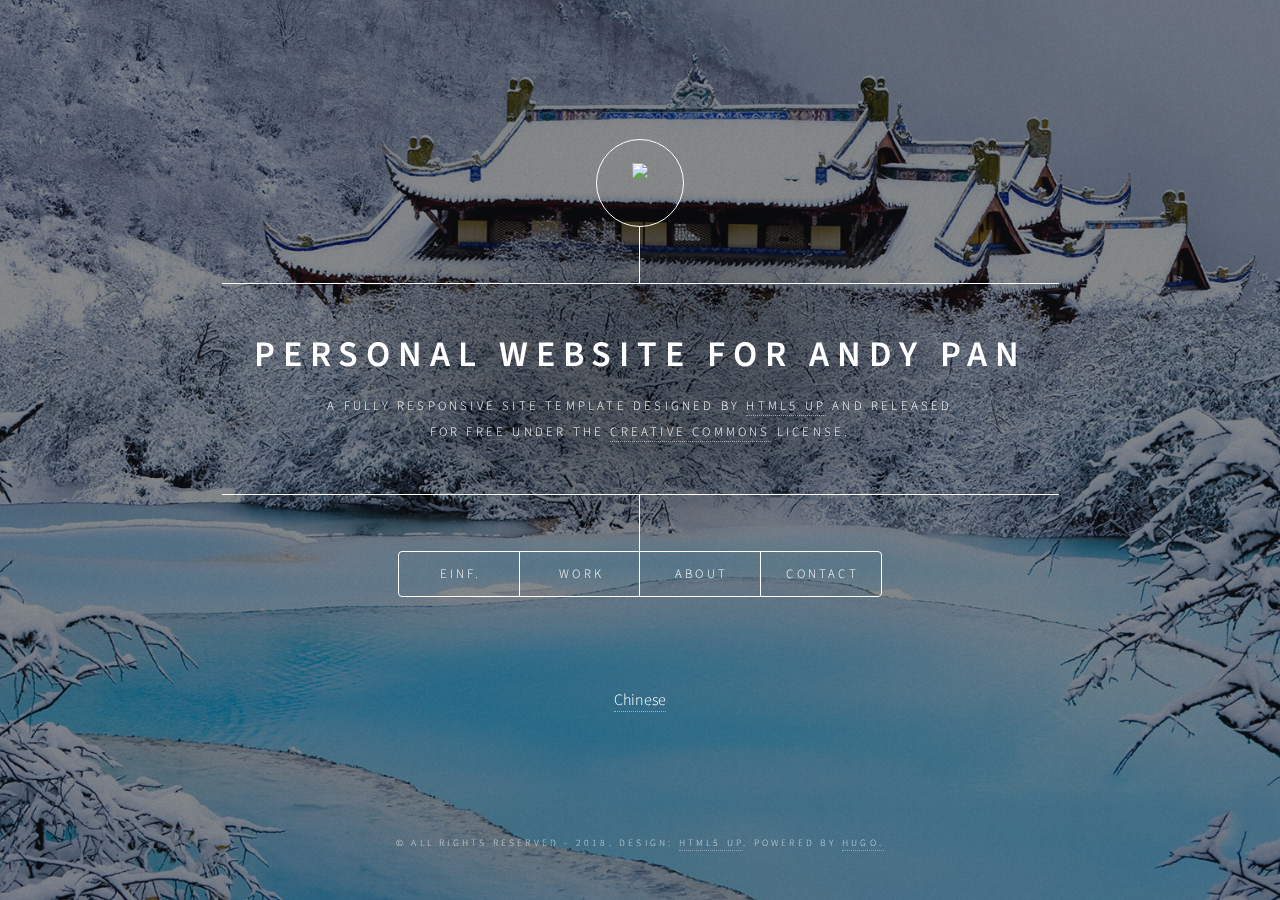
==== en/index.html @ 5f7a037d "initial commit" ====
<!DOCTYPE HTML>

<html>
	<head>
	<meta name="generator" content="Hugo 0.31.1" />
		<title>Personal Website for Andy Pan</title>
		<meta charset="utf-8" />
		<meta name="viewport" content="width=device-width, initial-scale=1, user-scalable=no" />
		<link rel="stylesheet" href="/css/main.css" />
		<link rel="stylesheet" href="/css/project.css" />
		
		<noscript><link rel="stylesheet" href="/css/noscript.css" /></noscript>
	</head>
	
			<script src="/js/jquery.min.js"></script>
	<body>

    
      <div id="wrapper">

        
          <header id="header">
            <div class="logo">
              
              <img src="images/pjf.png" width="100%" style="padding: 10px 10px 10px 10px;">
            
            
            </div>
            <div class="content">
              <div class="inner">
                <h1>Personal Website for Andy Pan</h1>
                <p><!--[-->A fully responsive site template designed by <a href="https://html5up.net">HTML5 UP</a> and released<!--]--><br />
                <!--[-->for free under the <a href="https://html5up.net/license">Creative Commons</a> license.<!--]--></p>
              </div>
            </div>
            <nav>
              <ul>
                
                  <li><a href="#intro">einf.</a></li>
                
                  <li><a href="#work">WORK</a></li>
                
                  <li><a href="#about">ABOUT</a></li>
                
                  <li><a href="#contact">CONTACT</a></li>
                
              </ul>
            </nav>
          </header>

        
          <div id="main">
            
              <article id="intro">
  <h1>INTRO</h1>
  <p>
<figure class="image main">
    
        <img src="/images/pic01.jpg" />
    
    
</figure>

Aenean ornare velit lacus, ac varius enim ullamcorper eu. Proin aliquam facilisis ante interdum congue. Integer mollis, nisl amet convallis, porttitor magna ullamcorper, amet egestas mauris. Ut magna finibus nisi nec lacinia. Nam maximus erat id euismod egestas. By the way, check out my <a href="#work">awesome work</a>.</p>

<p>Lorem ipsum dolor sit amet, consectetur adipiscing elit. Duis dapibus rutrum facilisis. Class aptent taciti sociosqu ad litora torquent per conubia nostra, per inceptos himenaeos. Etiam tristique libero eu nibh porttitor fermentum. Nullam venenatis erat id vehicula viverra. Nunc ultrices eros ut ultricies condimentum. Mauris risus lacus, blandit sit amet venenatis non, bibendum vitae dolor. Nunc lorem mauris, fringilla in aliquam at, euismod in lectus. Pellentesque habitant morbi tristique senectus et netus et malesuada fames ac turpis egestas. In non lorem sit amet elit placerat maximus. Pellentesque aliquam maximus risus, vel sed vehicula.</p>

</article>

            
              <article id="work">
  <h1>WORK</h1>
  <p>
<figure class="image main">
    
        <img src="/images/pic02.jpg" />
    
    
</figure>

Adipiscing magna sed dolor elit. Praesent eleifend dignissim arcu, at eleifend sapien imperdiet ac. Aliquam erat volutpat. Praesent urna nisi, fringila lorem et vehicula lacinia quam. Integer sollicitudin mauris nec lorem luctus ultrices.</p>

<p>Nullam et orci eu lorem consequat tincidunt vivamus et sagittis libero. Mauris aliquet magna magna sed nunc rhoncus pharetra. Pellentesque condimentum sem. In efficitur ligula tate urna. Maecenas laoreet massa vel lacinia pellentesque lorem ipsum dolor. Nullam et orci eu lorem consequat tincidunt. Vivamus et sagittis libero. Mauris aliquet magna magna sed nunc rhoncus amet feugiat tempus.</p>

</article>

            
              <article id="about">
  <h1>ABOUT</h1>
  <p>
<figure class="image main">
    
        <img src="/images/pic03.jpg" />
    
    
</figure>

Lorem ipsum dolor sit amet, consectetur et adipiscing elit. Praesent eleifend dignissim arcu, at eleifend sapien imperdiet ac. Aliquam erat volutpat. Praesent urna nisi, fringila lorem et vehicula lacinia quam. Integer sollicitudin mauris nec lorem luctus ultrices. Aliquam libero et malesuada fames ac ante ipsum primis in faucibus. Cras viverra ligula sit amet ex mollis mattis lorem ipsum dolor sit amet.</p>

</article>

            
              <article id="contact">
  <h1>CONTACT</h1>
  <form method="post" action="#">
    <div class="field half first">
        <label for="name">Name</label>
        <input type="text" name="name" id="name" />
    </div>
    <div class="field half">
        <label for="email">Email</label>
        <input type="text" name="email" id="email" />
    </div>
    <div class="field">
        <label for="message">Nachricht</label>
        <textarea name="message" id="message" rows="4"></textarea>
    </div>
    <ul class="actions">
        <li><input type="submit" value="Absenden" class="special" /></li>
        <li><input type="reset" value="Zurücksetzen" /></li>
    </ul>
</form>

<ul class="icons">

	<li><a href="https://www.zhihu.com/people/andy_pan/activities" class="icon fa-zhihu"><span class="label">知乎</span></a></li>

	<li><a href="https://weibo.com/Matrigram" class="icon fa-weibo"><span class="label">微博</span></a></li>

	<li><a href="https://my.oschina.net/osandy" class="icon fa-osc"><span class="label">开源中国</span></a></li>

	<li><a href="https://github.com/panjf2000" class="icon fa-github"><span class="label">github</span></a></li>

	<li><a href="http://www.linkedin.com/in/andy-pan-7b1227115/" class="icon fa-linkedin"><span class="label">linkedin</span></a></li>

	<li><a href="https://www.instagram.com/panjf2000/" class="icon fa-instagram"><span class="label">instagram</span></a></li>

	<li><a href="https://www.facebook.com/galaxy.in.eyes" class="icon fa-facebook"><span class="label">facebook</span></a></li>

	<li><a href="https://twitter.com/_andy_pan" class="icon fa-twitter"><span class="label">twitter</span></a></li>

	<li><a href="https://www.douban.com/people/114345322/" class="icon fa-douban"><span class="label">豆瓣</span></a></li>

	<li><a href="https://andy-pan-1573.tumblr.com/" class="icon fa-tumblr"><span class="label">tumblr</span></a></li>

</ul>

</article>

            
          </div>

        
          <div id="languages">
            
              
                <a href="/">Chinese</a>
              
            
          </div>

				
					<footer id="footer">
						<p class="copyright">&copy; All rights reserved - 2018. Design: <a href="https://html5up.net">HTML5 UP</a>. Powered by <a href="https://www.gohugo.io/">Hugo.</a></p>
					</footer>

			</div>
		
			<div id="bg"></div>

		
			<script src="/js/skel.min.js"></script>
			<script src="/js/util.js"></script>
			<script src="/js/main.js"></script>
			
<script>
window.ga=window.ga||function(){(ga.q=ga.q||[]).push(arguments)};ga.l=+new Date;
ga('create', 'UA-123-45', 'auto');
ga('send', 'pageview');
</script>
<script async src='//www.google-analytics.com/analytics.js'></script>


	</body>
</html>
---- css/main.css ----
@import url(font-awesome.min.css);
@import url("https://fonts.googleapis.com/css?family=Source+Sans+Pro:300italic,600italic,300,600");
/*
	Dimension by HTML5 UP
	html5up.net | @ajlkn
	Free for personal and commercial use under the CCA 3.0 license (html5up.net/license)
*/
/* Reset */
html, body, div, span, applet, object, iframe, h1, h2, h3, h4, h5, h6, p, blockquote, pre, a, abbr, acronym, address, big, cite, code, del, dfn, em, img, ins, kbd, q, s, samp, small, strike, strong, sub, sup, tt, var, b, u, i, center, dl, dt, dd, ol, ul, li, fieldset, form, label, legend, table, caption, tbody, tfoot, thead, tr, th, td, article, aside, canvas, details, embed, figure, figcaption, footer, header, hgroup, menu, nav, output, ruby, section, summary, time, mark, audio, video {
  margin: 0;
  padding: 0;
  border: 0;
  font-size: 100%;
  font: inherit;
  vertical-align: baseline; }

article, aside, details, figcaption, figure, footer, header, hgroup, menu, nav, section {
  display: block; }

body {
  line-height: 1; }

ol, ul {
  list-style: none; }

blockquote, q {
  quotes: none; }

blockquote:before, blockquote:after, q:before, q:after {
  content: '';
  content: none; }

table {
  border-collapse: collapse;
  border-spacing: 0; }

body {
  -webkit-text-size-adjust: none; }

/* Box Model */
*, *:before, *:after {
  -moz-box-sizing: border-box;
  -webkit-box-sizing: border-box;
  box-sizing: border-box; }

/* Basic */
@-ms-viewport {
  width: device-width; }
@media screen and (max-width: 480px) {
  html, body {
    min-width: 320px; } }
body {
  background: #1b1f22; }
  body.is-loading *, body.is-loading *:before, body.is-loading *:after, body.is-switching *, body.is-switching *:before, body.is-switching *:after {
    -moz-animation: none !important;
    -webkit-animation: none !important;
    -ms-animation: none !important;
    animation: none !important;
    -moz-transition: none !important;
    -webkit-transition: none !important;
    -ms-transition: none !important;
    transition: none !important;
    -moz-transition-delay: none !important;
    -webkit-transition-delay: none !important;
    -ms-transition-delay: none !important;
    transition-delay: none !important; }

/* Type */
html {
  font-size: 16pt; }
  @media screen and (max-width: 1680px) {
    html {
      font-size: 12pt; } }
  @media screen and (max-width: 736px) {
    html {
      font-size: 11pt; } }
  @media screen and (max-width: 360px) {
    html {
      font-size: 10pt; } }

body, input, select, textarea {
  color: #ffffff;
  font-family: "Source Sans Pro", sans-serif;
  font-weight: 300;
  font-size: 1rem;
  line-height: 1.65; }

a {
  -moz-transition: color 0.2s ease-in-out, background-color 0.2s ease-in-out, border-bottom-color 0.2s ease-in-out;
  -webkit-transition: color 0.2s ease-in-out, background-color 0.2s ease-in-out, border-bottom-color 0.2s ease-in-out;
  -ms-transition: color 0.2s ease-in-out, background-color 0.2s ease-in-out, border-bottom-color 0.2s ease-in-out;
  transition: color 0.2s ease-in-out, background-color 0.2s ease-in-out, border-bottom-color 0.2s ease-in-out;
  border-bottom: dotted 1px rgba(255, 255, 255, 0.5);
  text-decoration: none;
  color: inherit; }
  a:hover {
    border-bottom-color: transparent; }

strong, b {
  color: #ffffff;
  font-weight: 600; }

em, i {
  font-style: italic; }

p {
  margin: 0 0 2rem 0; }

h1, h2, h3, h4, h5, h6 {
  color: #ffffff;
  font-weight: 600;
  line-height: 1.5;
  margin: 0 0 1rem 0;
  text-transform: uppercase;
  letter-spacing: 0.2rem; }
  h1 a, h2 a, h3 a, h4 a, h5 a, h6 a {
    color: inherit;
    text-decoration: none; }
  h1.major, h2.major, h3.major, h4.major, h5.major, h6.major {
    border-bottom: solid 1px #ffffff;
    width: -moz-max-content;
    width: -webkit-max-content;
    width: -ms-max-content;
    width: max-content;
    padding-bottom: 0.5rem;
    margin: 0 0 2rem 0; }

h1 {
  font-size: 2.25rem;
  line-height: 1.3;
  letter-spacing: 0.5rem; }

h2 {
  font-size: 1.5rem;
  line-height: 1.4;
  letter-spacing: 0.5rem; }

h3 {
  font-size: 1rem; }

h4 {
  font-size: 0.8rem; }

h5 {
  font-size: 0.7rem; }

h6 {
  font-size: 0.6rem; }

@media screen and (max-width: 736px) {
  h1 {
    font-size: 1.75rem;
    line-height: 1.4; }

  h2 {
    font-size: 1.25em;
    line-height: 1.5; } }
sub {
  font-size: 0.8rem;
  position: relative;
  top: 0.5rem; }

sup {
  font-size: 0.8rem;
  position: relative;
  top: -0.5rem; }

blockquote {
  border-left: solid 4px #ffffff;
  font-style: italic;
  margin: 0 0 2rem 0;
  padding: 0.5rem 0 0.5rem 2rem; }

code {
  background: rgba(255, 255, 255, 0.075);
  border-radius: 4px;
  font-family: "Courier New", monospace;
  font-size: 0.9rem;
  margin: 0 0.25rem;
  padding: 0.25rem 0.65rem; }

pre {
  -webkit-overflow-scrolling: touch;
  font-family: "Courier New", monospace;
  font-size: 0.9rem;
  margin: 0 0 2rem 0; }
  pre code {
    display: block;
    line-height: 1.75;
    padding: 1rem 1.5rem;
    overflow-x: auto; }

hr {
  border: 0;
  border-bottom: solid 1px #ffffff;
  margin: 2.75rem 0; }

.align-left {
  text-align: left; }

.align-center {
  text-align: center; }

.align-right {
  text-align: right; }

/* Form */
form {
  margin: 0 0 2.5rem 0; }
  form .field {
    margin: 0 0 1.5rem 0; }
    form .field.half {
      width: 50%;
      float: left;
      padding: 0 0 0 0.75rem; }
      form .field.half.first {
        padding: 0 0.75rem 0 0; }
  form > .actions {
    margin: 1.875rem 0 0 0 !important; }
  @media screen and (max-width: 736px) {
    form .field {
      margin: 0 0 1.125rem 0; }
      form .field.half {
        padding: 0 0 0 0.5625rem; }
        form .field.half.first {
          padding: 0 0.5625rem 0 0; }
    form > .actions {
      margin: 1.5rem 0 0 0 !important; } }
  @media screen and (max-width: 480px) {
    form .field.half {
      width: 100%;
      float: none;
      padding: 0; }
      form .field.half.first {
        padding: 0; } }

label {
  color: #ffffff;
  display: block;
  font-size: 0.8rem;
  font-weight: 300;
  letter-spacing: 0.2rem;
  line-height: 1.5;
  margin: 0 0 1rem 0;
  text-transform: uppercase; }

input[type="text"],
input[type="password"],
input[type="email"],
input[type="tel"],
select,
textarea {
  -moz-appearance: none;
  -webkit-appearance: none;
  -ms-appearance: none;
  appearance: none;
  -moz-transition: border-color 0.2s ease-in-out, box-shadow 0.2s ease-in-out, background-color 0.2s ease-in-out;
  -webkit-transition: border-color 0.2s ease-in-out, box-shadow 0.2s ease-in-out, background-color 0.2s ease-in-out;
  -ms-transition: border-color 0.2s ease-in-out, box-shadow 0.2s ease-in-out, background-color 0.2s ease-in-out;
  transition: border-color 0.2s ease-in-out, box-shadow 0.2s ease-in-out, background-color 0.2s ease-in-out;
  background: transparent;
  border-radius: 4px;
  border: solid 1px #ffffff;
  color: inherit;
  display: block;
  outline: 0;
  padding: 0 1rem;
  text-decoration: none;
  width: 100%; }
  input[type="text"]:invalid,
  input[type="password"]:invalid,
  input[type="email"]:invalid,
  input[type="tel"]:invalid,
  select:invalid,
  textarea:invalid {
    box-shadow: none; }
  input[type="text"]:focus,
  input[type="password"]:focus,
  input[type="email"]:focus,
  input[type="tel"]:focus,
  select:focus,
  textarea:focus {
    background: rgba(255, 255, 255, 0.075);
    border-color: #ffffff;
    box-shadow: 0 0 0 1px #ffffff; }

select option {
  background: #1b1f22;
  color: #ffffff; }

.select-wrapper {
  text-decoration: none;
  display: block;
  position: relative; }
  .select-wrapper:before {
    -moz-osx-font-smoothing: grayscale;
    -webkit-font-smoothing: antialiased;
    font-family: FontAwesome;
    font-style: normal;
    font-weight: normal;
    text-transform: none !important; }
  .select-wrapper:before {
    color: #ffffff;
    content: '\f107';
    display: block;
    height: 2.75rem;
    line-height: calc(2.75rem + 0em);
    pointer-events: none;
    position: absolute;
    right: 0;
    text-align: center;
    top: 0;
    width: 2.75rem; }
  .select-wrapper select::-ms-expand {
    display: none; }

input[type="text"],
input[type="password"],
input[type="email"],
select {
  height: 2.75rem; }

textarea {
  padding: 0.75rem 1rem; }

input[type="checkbox"],
input[type="radio"] {
  -moz-appearance: none;
  -webkit-appearance: none;
  -ms-appearance: none;
  appearance: none;
  display: block;
  float: left;
  margin-right: -2rem;
  opacity: 0;
  width: 1rem;
  z-index: -1; }
  input[type="checkbox"] + label,
  input[type="radio"] + label {
    text-decoration: none;
    -moz-user-select: none;
    -webkit-user-select: none;
    -ms-user-select: none;
    user-select: none;
    color: #ffffff;
    cursor: pointer;
    display: inline-block;
    font-size: 0.8rem;
    font-weight: 300;
    margin: 0 0 0.5rem 0;
    padding-left: 2.65rem;
    padding-right: 0.75rem;
    position: relative; }
    input[type="checkbox"] + label:before,
    input[type="radio"] + label:before {
      -moz-osx-font-smoothing: grayscale;
      -webkit-font-smoothing: antialiased;
      font-family: FontAwesome;
      font-style: normal;
      font-weight: normal;
      text-transform: none !important; }
    input[type="checkbox"] + label:before,
    input[type="radio"] + label:before {
      -moz-transition: border-color 0.2s ease-in-out, box-shadow 0.2s ease-in-out, background-color 0.2s ease-in-out;
      -webkit-transition: border-color 0.2s ease-in-out, box-shadow 0.2s ease-in-out, background-color 0.2s ease-in-out;
      -ms-transition: border-color 0.2s ease-in-out, box-shadow 0.2s ease-in-out, background-color 0.2s ease-in-out;
      transition: border-color 0.2s ease-in-out, box-shadow 0.2s ease-in-out, background-color 0.2s ease-in-out;
      border-radius: 4px;
      border: solid 1px #ffffff;
      content: '';
      display: inline-block;
      height: 1.65rem;
      left: 0;
      line-height: calc(1.58125rem + 0em);
      position: absolute;
      text-align: center;
      top: -0.125rem;
      width: 1.65rem; }
  input[type="checkbox"]:checked + label:before,
  input[type="radio"]:checked + label:before {
    background: #ffffff !important;
    border-color: #ffffff !important;
    color: #1b1f22;
    content: '\f00c'; }
  input[type="checkbox"]:focus + label:before,
  input[type="radio"]:focus + label:before {
    background: rgba(255, 255, 255, 0.075);
    border-color: #ffffff;
    box-shadow: 0 0 0 1px #ffffff; }

input[type="checkbox"] + label:before {
  border-radius: 4px; }

input[type="radio"] + label:before {
  border-radius: 100%; }

::-webkit-input-placeholder {
  color: rgba(255, 255, 255, 0.5) !important;
  opacity: 1.0; }

:-moz-placeholder {
  color: rgba(255, 255, 255, 0.5) !important;
  opacity: 1.0; }

::-moz-placeholder {
  color: rgba(255, 255, 255, 0.5) !important;
  opacity: 1.0; }

:-ms-input-placeholder {
  color: rgba(255, 255, 255, 0.5) !important;
  opacity: 1.0; }

.formerize-placeholder {
  color: rgba(255, 255, 255, 0.5) !important;
  opacity: 1.0; }

/* Box */
.box {
  border-radius: 4px;
  border: solid 1px #ffffff;
  margin-bottom: 2rem;
  padding: 1.5em; }
  .box > :last-child,
  .box > :last-child > :last-child,
  .box > :last-child > :last-child > :last-child {
    margin-bottom: 0; }
  .box.alt {
    border: 0;
    border-radius: 0;
    padding: 0; }

/* Icon */
.icon {
  text-decoration: none;
  border-bottom: none;
  position: relative; }
  .icon:before {
    -moz-osx-font-smoothing: grayscale;
    -webkit-font-smoothing: antialiased;
    font-family: FontAwesome;
    font-style: normal;
    font-weight: normal;
    text-transform: none !important; }
  .icon > .label {
    display: none; }

/* Image */
.image {
  border-radius: 4px;
  border: 0;
  display: inline-block;
  position: relative; }
  .image:before {
    -moz-pointer-events: none;
    -webkit-pointer-events: none;
    -ms-pointer-events: none;
    pointer-events: none;
    background-image: url("/images/overlay.png");
    background-color: rgba(19, 21, 25, 0.5);
    border-radius: 4px;
    content: '';
    display: block;
    height: 100%;
    left: 0;
    opacity: 0.5;
    position: absolute;
    top: 0;
    width: 100%; }
  .image img {
    border-radius: 4px;
    display: block; }
  .image.left, .image.right {
    max-width: 40%; }
    .image.left img, .image.right img {
      width: 100%; }
  .image.left {
    float: left;
    padding: 0 1.5em 1em 0;
    top: 0.25em; }
  .image.right {
    float: right;
    padding: 0 0 1em 1.5em;
    top: 0.25em; }
  .image.fit {
    display: block;
    margin: 0 0 2rem 0;
    width: 100%; }
    .image.fit img {
      width: 100%; }
  .image.main {
    display: block;
    margin: 2.5rem 0;
    width: 100%; }
    .image.main img {
      width: 100%; }
  @media screen and (max-width: 736px) {
    .image.main {
      margin: 2rem 0; } }
  @media screen and (max-width: 480px) {
    .image.main {
      margin: 1.5rem 0; } }

/* List */
ol {
  list-style: decimal;
  margin: 0 0 2rem 0;
  padding-left: 1.25em; }
  ol li {
    padding-left: 0.25em; }

ul {
  list-style: disc;
  margin: 0 0 2rem 0;
  padding-left: 1em; }
  ul li {
    padding-left: 0.5em; }
  ul.alt {
    list-style: none;
    padding-left: 0; }
    ul.alt li {
      border-top: solid 1px #ffffff;
      padding: 0.5em 0; }
      ul.alt li:first-child {
        border-top: 0;
        padding-top: 0; }
  ul.icons {
    cursor: default;
    list-style: none;
    padding-left: 0; }
    ul.icons li {
      display: inline-block;
      padding: 0 0.75em 0 0; }
      ul.icons li:last-child {
        padding-right: 0; }
      ul.icons li a {
        border-radius: 100%;
        box-shadow: inset 0 0 0 1px #ffffff;
        display: inline-block;
        height: 2.25rem;
        line-height: 2.25rem;
        text-align: center;
        width: 2.25rem; }
        ul.icons li a:hover {
          background-color: rgba(255, 255, 255, 0.075); }
        ul.icons li a:active {
          background-color: rgba(255, 255, 255, 0.175); }
  ul.actions {
    cursor: default;
    list-style: none;
    padding-left: 0; }
    ul.actions li {
      display: inline-block;
      padding: 0 1rem 0 0;
      vertical-align: middle; }
      ul.actions li:last-child {
        padding-right: 0; }
    ul.actions.small li {
      padding: 0 0.5rem 0 0; }
    ul.actions.vertical li {
      display: block;
      padding: 1rem 0 0 0; }
      ul.actions.vertical li:first-child {
        padding-top: 0; }
      ul.actions.vertical li > * {
        margin-bottom: 0; }
    ul.actions.vertical.small li {
      padding: 0.5rem 0 0 0; }
      ul.actions.vertical.small li:first-child {
        padding-top: 0; }
    ul.actions.fit {
      display: table;
      margin-left: -1rem;
      padding: 0;
      table-layout: fixed;
      width: calc(100% + 1rem); }
      ul.actions.fit li {
        display: table-cell;
        padding: 0 0 0 1rem; }
        ul.actions.fit li > * {
          margin-bottom: 0; }
      ul.actions.fit.small {
        margin-left: -0.5rem;
        width: calc(100% + 0.5rem); }
        ul.actions.fit.small li {
          padding: 0 0 0 0.5rem; }
    @media screen and (max-width: 480px) {
      ul.actions {
        margin: 0 0 2rem 0; }
        ul.actions li {
          padding: 1rem 0 0 0;
          display: block;
          text-align: center;
          width: 100%; }
          ul.actions li:first-child {
            padding-top: 0; }
          ul.actions li > * {
            width: 100%;
            margin: 0 !important; }
            ul.actions li > *.icon:before {
              margin-left: -2em; }
        ul.actions.small li {
          padding: 0.5rem 0 0 0; }
          ul.actions.small li:first-child {
            padding-top: 0; } }

dl {
  margin: 0 0 2rem 0; }
  dl dt {
    display: block;
    font-weight: 600;
    margin: 0 0 1rem 0; }
  dl dd {
    margin-left: 2rem; }

/* Table */
.table-wrapper {
  -webkit-overflow-scrolling: touch;
  overflow-x: auto; }

table {
  margin: 0 0 2rem 0;
  width: 100%; }
  table tbody tr {
    border: solid 1px #ffffff;
    border-left: 0;
    border-right: 0; }
    table tbody tr:nth-child(2n + 1) {
      background-color: rgba(255, 255, 255, 0.075); }
  table td {
    padding: 0.75em 0.75em; }
  table th {
    color: #ffffff;
    font-size: 0.9em;
    font-weight: 600;
    padding: 0 0.75em 0.75em 0.75em;
    text-align: left; }
  table thead {
    border-bottom: solid 2px #ffffff; }
  table tfoot {
    border-top: solid 2px #ffffff; }
  table.alt {
    border-collapse: separate; }
    table.alt tbody tr td {
      border: solid 1px #ffffff;
      border-left-width: 0;
      border-top-width: 0; }
      table.alt tbody tr td:first-child {
        border-left-width: 1px; }
    table.alt tbody tr:first-child td {
      border-top-width: 1px; }
    table.alt thead {
      border-bottom: 0; }
    table.alt tfoot {
      border-top: 0; }

/* Button */
input[type="submit"],
input[type="reset"],
input[type="button"],
button,
.button {
  -moz-appearance: none;
  -webkit-appearance: none;
  -ms-appearance: none;
  appearance: none;
  -moz-transition: background-color 0.2s ease-in-out, color 0.2s ease-in-out;
  -webkit-transition: background-color 0.2s ease-in-out, color 0.2s ease-in-out;
  -ms-transition: background-color 0.2s ease-in-out, color 0.2s ease-in-out;
  transition: background-color 0.2s ease-in-out, color 0.2s ease-in-out;
  background-color: transparent;
  border-radius: 4px;
  border: 0;
  box-shadow: inset 0 0 0 1px #ffffff;
  color: #ffffff !important;
  cursor: pointer;
  display: inline-block;
  font-size: 0.8rem;
  font-weight: 300;
  height: 2.75rem;
  letter-spacing: 0.2rem;
  line-height: 2.75rem;
  outline: 0;
  padding: 0 1.25rem 0 1.35rem;
  text-align: center;
  text-decoration: none;
  text-transform: uppercase;
  white-space: nowrap; }
  input[type="submit"]:hover,
  input[type="reset"]:hover,
  input[type="button"]:hover,
  button:hover,
  .button:hover {
    background-color: rgba(255, 255, 255, 0.075); }
  input[type="submit"]:active,
  input[type="reset"]:active,
  input[type="button"]:active,
  button:active,
  .button:active {
    background-color: rgba(255, 255, 255, 0.175); }
  input[type="submit"].icon:before,
  input[type="reset"].icon:before,
  input[type="button"].icon:before,
  button.icon:before,
  .button.icon:before {
    margin-right: 0.5em; }
  input[type="submit"].fit,
  input[type="reset"].fit,
  input[type="button"].fit,
  button.fit,
  .button.fit {
    display: block;
    margin: 0 0 1rem 0;
    width: 100%; }
  input[type="submit"].special,
  input[type="reset"].special,
  input[type="button"].special,
  button.special,
  .button.special {
    background-color: #ffffff;
    color: #1b1f22 !important;
    font-weight: 600; }
  input[type="submit"].disabled, input[type="submit"]:disabled,
  input[type="reset"].disabled,
  input[type="reset"]:disabled,
  input[type="button"].disabled,
  input[type="button"]:disabled,
  button.disabled,
  button:disabled,
  .button.disabled,
  .button:disabled {
    -moz-pointer-events: none;
    -webkit-pointer-events: none;
    -ms-pointer-events: none;
    pointer-events: none;
    cursor: default;
    opacity: 0.25; }

input[type="submit"],
input[type="reset"],
input[type="button"],
button {
  line-height: calc(2.75rem - 2px); }

/* BG */
#bg {
  -moz-transform: scale(1.0);
  -webkit-transform: scale(1.0);
  -ms-transform: scale(1.0);
  transform: scale(1.0);
  -webkit-backface-visibility: hidden;
  position: fixed;
  top: 0;
  left: 0;
  width: 100%;
  height: 100vh;
  z-index: 1; }
  #bg:before, #bg:after {
    content: '';
    display: block;
    position: absolute;
    top: 0;
    left: 0;
    width: 100%;
    height: 100%; }
  #bg:before {
    -moz-transition: background-color 2.5s ease-in-out;
    -webkit-transition: background-color 2.5s ease-in-out;
    -ms-transition: background-color 2.5s ease-in-out;
    transition: background-color 2.5s ease-in-out;
    -moz-transition-delay: 0.75s;
    -webkit-transition-delay: 0.75s;
    -ms-transition-delay: 0.75s;
    transition-delay: 0.75s;
    background-image: linear-gradient(to top, rgba(19, 21, 25, 0.5), rgba(19, 21, 25, 0.5)), url("/images/overlay.png");
    background-size: auto, 256px 256px;
    background-position: center, center;
    background-repeat: no-repeat, repeat;
    z-index: 2; }
  #bg:after {
    -moz-transform: scale(1.125);
    -webkit-transform: scale(1.125);
    -ms-transform: scale(1.125);
    transform: scale(1.125);
    -moz-transition: -moz-transform 0.325s ease-in-out, -moz-filter 0.325s ease-in-out;
    -webkit-transition: -webkit-transform 0.325s ease-in-out, -webkit-filter 0.325s ease-in-out;
    -ms-transition: -ms-transform 0.325s ease-in-out, -ms-filter 0.325s ease-in-out;
    transition: transform 0.325s ease-in-out, filter 0.325s ease-in-out;
    background-image: url("/images/bg.jpg");
    background-position: center;
    background-size: cover;
    background-repeat: no-repeat;
    z-index: 1; }
  body.is-article-visible #bg:after {
    -moz-transform: scale(1.0825);
    -webkit-transform: scale(1.0825);
    -ms-transform: scale(1.0825);
    transform: scale(1.0825);
    -moz-filter: blur(0.2rem);
    -webkit-filter: blur(0.2rem);
    -ms-filter: blur(0.2rem);
    filter: blur(0.2rem); }
  body.is-loading #bg:before {
    background-color: #000000; }

/* Wrapper */
#wrapper {
  display: -moz-flex;
  display: -webkit-flex;
  display: -ms-flex;
  display: flex;
  -moz-flex-direction: column;
  -webkit-flex-direction: column;
  -ms-flex-direction: column;
  flex-direction: column;
  -moz-align-items: center;
  -webkit-align-items: center;
  -ms-align-items: center;
  align-items: center;
  -moz-justify-content: space-between;
  -webkit-justify-content: space-between;
  -ms-justify-content: space-between;
  justify-content: space-between;
  position: relative;
  min-height: 100vh;
  width: 100%;
  padding: 4rem 2rem;
  z-index: 3; }
  #wrapper:before {
    content: '';
    display: block; }
  @media screen and (max-width: 1680px) {
    #wrapper {
      padding: 3rem 2rem; } }
  @media screen and (max-width: 736px) {
    #wrapper {
      padding: 2rem 1rem; } }
  @media screen and (max-width: 480px) {
    #wrapper {
      padding: 1rem; } }

/* Header */
#header {
  display: -moz-flex;
  display: -webkit-flex;
  display: -ms-flex;
  display: flex;
  -moz-flex-direction: column;
  -webkit-flex-direction: column;
  -ms-flex-direction: column;
  flex-direction: column;
  -moz-align-items: center;
  -webkit-align-items: center;
  -ms-align-items: center;
  align-items: center;
  -moz-transition: -moz-transform 0.325s ease-in-out, -moz-filter 0.325s ease-in-out, opacity 0.325s ease-in-out;
  -webkit-transition: -webkit-transform 0.325s ease-in-out, -webkit-filter 0.325s ease-in-out, opacity 0.325s ease-in-out;
  -ms-transition: -ms-transform 0.325s ease-in-out, -ms-filter 0.325s ease-in-out, opacity 0.325s ease-in-out;
  transition: transform 0.325s ease-in-out, filter 0.325s ease-in-out, opacity 0.325s ease-in-out;
  background-image: -moz-radial-gradient(rgba(0, 0, 0, 0.25) 25%, transparent 55%);
  background-image: -webkit-radial-gradient(rgba(0, 0, 0, 0.25) 25%, transparent 55%);
  background-image: -ms-radial-gradient(rgba(0, 0, 0, 0.25) 25%, transparent 55%);
  background-image: radial-gradient(rgba(0, 0, 0, 0.25) 25%, transparent 55%);
  max-width: 100%;
  text-align: center; }
  #header > * {
    -moz-transition: opacity 0.325s ease-in-out;
    -webkit-transition: opacity 0.325s ease-in-out;
    -ms-transition: opacity 0.325s ease-in-out;
    transition: opacity 0.325s ease-in-out;
    position: relative;
    margin-top: 3.5rem; }
    #header > *:before {
      content: '';
      display: block;
      position: absolute;
      top: calc(-3.5rem - 1px);
      left: calc(50% - 1px);
      width: 1px;
      height: calc(3.5rem + 1px);
      background: #ffffff; }
  #header > :first-child {
    margin-top: 0; }
    #header > :first-child:before {
      display: none; }
  #header .logo {
    width: 5.5rem;
    height: 5.5rem;
    line-height: 5.5rem;
    border: solid 1px #ffffff;
    border-radius: 100%; }
    #header .logo .icon:before {
      font-size: 2rem; }
  #header .content {
    border-style: solid;
    border-color: #ffffff;
    border-top-width: 1px;
    border-bottom-width: 1px;
    max-width: 100%; }
    #header .content .inner {
      -moz-transition: max-height 0.75s ease, padding 0.75s ease, opacity 0.325s ease-in-out;
      -webkit-transition: max-height 0.75s ease, padding 0.75s ease, opacity 0.325s ease-in-out;
      -ms-transition: max-height 0.75s ease, padding 0.75s ease, opacity 0.325s ease-in-out;
      transition: max-height 0.75s ease, padding 0.75s ease, opacity 0.325s ease-in-out;
      -moz-transition-delay: 0.25s;
      -webkit-transition-delay: 0.25s;
      -ms-transition-delay: 0.25s;
      transition-delay: 0.25s;
      padding: 3rem 2rem;
      max-height: 40rem;
      overflow: hidden; }
      #header .content .inner > :last-child {
        margin-bottom: 0; }
    #header .content p {
      text-transform: uppercase;
      letter-spacing: 0.2rem;
      font-size: 0.8rem;
      line-height: 2; }
  #header nav ul {
    display: -moz-flex;
    display: -webkit-flex;
    display: -ms-flex;
    display: flex;
    margin-bottom: 0;
    list-style: none;
    padding-left: 0;
    border: solid 1px #ffffff;
    border-radius: 4px; }
    #header nav ul li {
      padding-left: 0;
      border-left: solid 1px #ffffff; }
      #header nav ul li:first-child {
        border-left: 0; }
      #header nav ul li a {
        display: block;
        min-width: 7.5rem;
        height: 2.75rem;
        line-height: 2.75rem;
        padding: 0 1.25rem 0 1.45rem;
        text-transform: uppercase;
        letter-spacing: 0.2rem;
        font-size: 0.8rem;
        border-bottom: 0; }
        #header nav ul li a:hover {
          background-color: rgba(255, 255, 255, 0.075); }
        #header nav ul li a:active {
          background-color: rgba(255, 255, 255, 0.175); }
  #header nav.use-middle:after {
    content: '';
    display: block;
    position: absolute;
    top: 0;
    left: calc(50% - 1px);
    width: 1px;
    height: 100%;
    background: #ffffff; }
  #header nav.use-middle ul li.is-middle {
    border-left: 0; }
  body.is-article-visible #header {
    -moz-transform: scale(0.95);
    -webkit-transform: scale(0.95);
    -ms-transform: scale(0.95);
    transform: scale(0.95);
    -moz-filter: blur(0.1rem);
    -webkit-filter: blur(0.1rem);
    -ms-filter: blur(0.1rem);
    filter: blur(0.1rem);
    opacity: 0; }
  body.is-loading #header {
    -moz-filter: blur(0.125rem);
    -webkit-filter: blur(0.125rem);
    -ms-filter: blur(0.125rem);
    filter: blur(0.125rem); }
    body.is-loading #header > * {
      opacity: 0; }
    body.is-loading #header .content .inner {
      max-height: 0;
      padding-top: 0;
      padding-bottom: 0;
      opacity: 0; }
  @media screen and (max-width: 980px) {
    #header .content p br {
      display: none; } }
  @media screen and (max-width: 736px) {
    #header > * {
      margin-top: 2rem; }
      #header > *:before {
        top: calc(-2rem - 1px);
        height: calc(2rem + 1px); }
    #header .logo {
      width: 4.75rem;
      height: 4.75rem;
      line-height: 4.75rem; }
      #header .logo .icon:before {
        font-size: 1.75rem; }
    #header .content .inner {
      padding: 2.5rem 1rem; }
    #header .content p {
      line-height: 1.875; } }
  @media screen and (max-width: 480px) {
    #header {
      padding: 1.5rem 0; }
      #header .content .inner {
        padding: 2.5rem 0; }
      #header nav ul {
        -moz-flex-direction: column;
        -webkit-flex-direction: column;
        -ms-flex-direction: column;
        flex-direction: column;
        min-width: 10rem;
        max-width: 100%; }
        #header nav ul li {
          border-left: 0;
          border-top: solid 1px #ffffff; }
          #header nav ul li:first-child {
            border-top: 0; }
          #header nav ul li a {
            height: 3rem;
            line-height: 3rem;
            min-width: 0;
            width: 100%; }
      #header nav.use-middle:after {
        display: none; } }

/* Main */
#main {
  -moz-flex-grow: 1;
  -webkit-flex-grow: 1;
  -ms-flex-grow: 1;
  flex-grow: 1;
  -moz-flex-shrink: 1;
  -webkit-flex-shrink: 1;
  -ms-flex-shrink: 1;
  flex-shrink: 1;
  display: -moz-flex;
  display: -webkit-flex;
  display: -ms-flex;
  display: flex;
  -moz-align-items: center;
  -webkit-align-items: center;
  -ms-align-items: center;
  align-items: center;
  -moz-justify-content: center;
  -webkit-justify-content: center;
  -ms-justify-content: center;
  justify-content: center;
  -moz-flex-direction: column;
  -webkit-flex-direction: column;
  -ms-flex-direction: column;
  flex-direction: column;
  position: relative;
  max-width: 100%;
  z-index: 3; }
  #main article {
    -moz-transform: translateY(0.25rem);
    -webkit-transform: translateY(0.25rem);
    -ms-transform: translateY(0.25rem);
    transform: translateY(0.25rem);
    -moz-transition: opacity 0.325s ease-in-out, -moz-transform 0.325s ease-in-out;
    -webkit-transition: opacity 0.325s ease-in-out, -webkit-transform 0.325s ease-in-out;
    -ms-transition: opacity 0.325s ease-in-out, -ms-transform 0.325s ease-in-out;
    transition: opacity 0.325s ease-in-out, transform 0.325s ease-in-out;
    padding: 4.5rem 2.5rem 1.5rem 2.5rem ;
    position: relative;
    width: 40rem;
    max-width: 100%;
    background-color: rgba(27, 31, 34, 0.85);
    border-radius: 4px;
    opacity: 0; }
    #main article.active {
      -moz-transform: translateY(0);
      -webkit-transform: translateY(0);
      -ms-transform: translateY(0);
      transform: translateY(0);
      opacity: 1; }
    #main article .close {
      display: block;
      position: absolute;
      top: 0;
      right: 0;
      width: 4rem;
      height: 4rem;
      cursor: pointer;
      text-indent: 4rem;
      overflow: hidden;
      white-space: nowrap; }
      #main article .close:before {
        -moz-transition: background-color 0.2s ease-in-out;
        -webkit-transition: background-color 0.2s ease-in-out;
        -ms-transition: background-color 0.2s ease-in-out;
        transition: background-color 0.2s ease-in-out;
        content: '';
        display: block;
        position: absolute;
        top: 0.75rem;
        left: 0.75rem;
        width: 2.5rem;
        height: 2.5rem;
        border-radius: 100%;
        background-position: center;
        background-image: url("data:image/svg+xml;charset=utf8,%3Csvg xmlns='http://www.w3.org/2000/svg' xmlns:xlink='http://www.w3.org/1999/xlink' width='20px' height='20px' viewBox='0 0 20 20' zoomAndPan='disable'%3E%3Cstyle%3Eline %7B stroke: %23ffffff%3B stroke-width: 1%3B %7D%3C/style%3E%3Cline x1='2' y1='2' x2='18' y2='18' /%3E%3Cline x1='18' y1='2' x2='2' y2='18' /%3E%3C/svg%3E");
        background-size: 20px 20px;
        background-repeat: no-repeat; }
      #main article .close:hover:before {
        background-color: rgba(255, 255, 255, 0.075); }
      #main article .close:active:before {
        background-color: rgba(255, 255, 255, 0.175); }
  @media screen and (max-width: 736px) {
    #main article {
      padding: 3.5rem 2rem 0.5rem 2rem ; }
      #main article .close:before {
        top: 0.875rem;
        left: 0.875rem;
        width: 2.25rem;
        height: 2.25rem;
        background-size: 14px 14px; } }
  @media screen and (max-width: 480px) {
    #main article {
      padding: 3rem 1.5rem 0.5rem 1.5rem ; } }

/* Footer */
#footer {
  -moz-transition: -moz-transform 0.325s ease-in-out, -moz-filter 0.325s ease-in-out, opacity 0.325s ease-in-out;
  -webkit-transition: -webkit-transform 0.325s ease-in-out, -webkit-filter 0.325s ease-in-out, opacity 0.325s ease-in-out;
  -ms-transition: -ms-transform 0.325s ease-in-out, -ms-filter 0.325s ease-in-out, opacity 0.325s ease-in-out;
  transition: transform 0.325s ease-in-out, filter 0.325s ease-in-out, opacity 0.325s ease-in-out;
  width: 100%;
  max-width: 100%;
  margin-top: 2rem;
  text-align: center; }
  #footer .copyright {
    letter-spacing: 0.2rem;
    font-size: 0.6rem;
    opacity: 0.75;
    margin-bottom: 0;
    text-transform: uppercase; }
  body.is-article-visible #footer {
    -moz-transform: scale(0.95);
    -webkit-transform: scale(0.95);
    -ms-transform: scale(0.95);
    transform: scale(0.95);
    -moz-filter: blur(0.1rem);
    -webkit-filter: blur(0.1rem);
    -ms-filter: blur(0.1rem);
    filter: blur(0.1rem);
    opacity: 0; }
  body.is-loading #footer {
    opacity: 0; }

/*# sourceMappingURL=main.css.map */
---- css/noscript.css ----
/*
	Dimension by HTML5 UP
	html5up.net | @ajlkn
	Free for personal and commercial use under the CCA 3.0 license (html5up.net/license)
*/

/* Main */

	#main article {
		opacity: 1;
		margin: 4rem 0 0 0;
	}
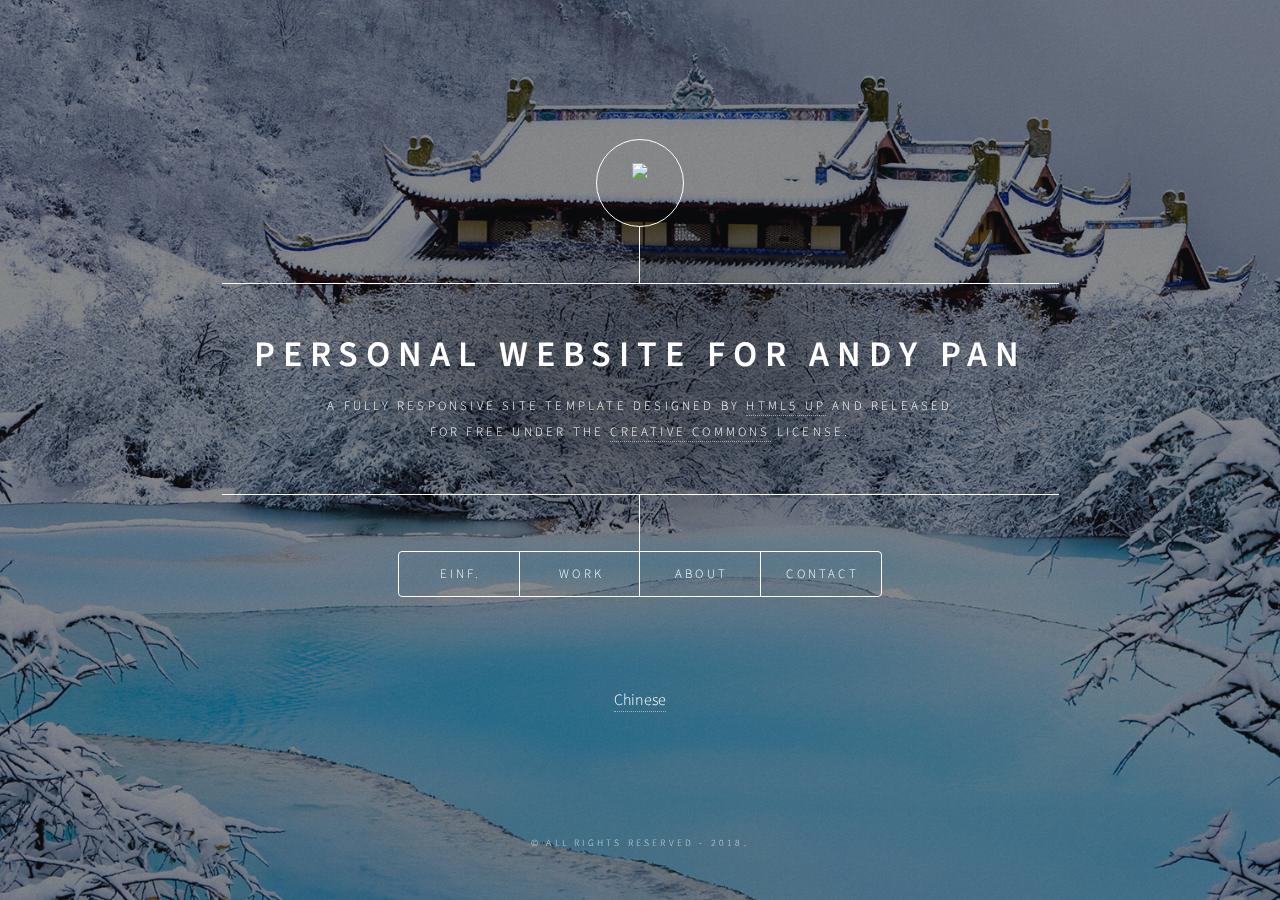
==== commit ed97e97e: "rebuilding site 2018年 2月 5日 星期一 00时31分14秒 CST" ====
--- a/en/index.html
+++ b/en/index.html
@@ -121,28 +121,103 @@
     </ul>
 </form>
 
+<head>
+	<meta charset="UTF-8">
+	<script src="//at.alicdn.com/t/font_563709_j8i57tk2gkua0pb9.js"></script>
+	<style type="text/css">
+		.icon {
+			width: 3em;
+			height: 3em;
+			vertical-align: -0.15em;
+			fill: currentColor;
+			overflow: hidden;
+		}
+	</style>
+</head>
+
+
 <ul class="icons">
-
-	<li><a href="https://www.zhihu.com/people/andy_pan/activities" class="icon fa-zhihu"><span class="label">知乎</span></a></li>
-
-	<li><a href="https://weibo.com/Matrigram" class="icon fa-weibo"><span class="label">微博</span></a></li>
-
-	<li><a href="https://my.oschina.net/osandy" class="icon fa-osc"><span class="label">开源中国</span></a></li>
-
-	<li><a href="https://github.com/panjf2000" class="icon fa-github"><span class="label">github</span></a></li>
-
-	<li><a href="http://www.linkedin.com/in/andy-pan-7b1227115/" class="icon fa-linkedin"><span class="label">linkedin</span></a></li>
-
-	<li><a href="https://www.instagram.com/panjf2000/" class="icon fa-instagram"><span class="label">instagram</span></a></li>
-
-	<li><a href="https://www.facebook.com/galaxy.in.eyes" class="icon fa-facebook"><span class="label">facebook</span></a></li>
-
-	<li><a href="https://twitter.com/_andy_pan" class="icon fa-twitter"><span class="label">twitter</span></a></li>
-
-	<li><a href="https://www.douban.com/people/114345322/" class="icon fa-douban"><span class="label">豆瓣</span></a></li>
-
-	<li><a href="https://andy-pan-1573.tumblr.com/" class="icon fa-tumblr"><span class="label">tumblr</span></a></li>
-
+	
+	<li>
+		<a href="https://www.zhihu.com/people/andy_pan/activities">
+			<svg class="icon" aria-hidden="true">
+				<use xlink:href="#icon-zhihu"></use>
+			</svg>
+		</a>
+	</li>
+	
+	<li>
+		<a href="https://weibo.com/Matrigram">
+			<svg class="icon" aria-hidden="true">
+				<use xlink:href="#icon-weibo"></use>
+			</svg>
+		</a>
+	</li>
+	
+	<li>
+		<a href="https://my.oschina.net/osandy">
+			<svg class="icon" aria-hidden="true">
+				<use xlink:href="#icon-osc"></use>
+			</svg>
+		</a>
+	</li>
+	
+	<li>
+		<a href="https://github.com/panjf2000">
+			<svg class="icon" aria-hidden="true">
+				<use xlink:href="#icon-github"></use>
+			</svg>
+		</a>
+	</li>
+	
+	<li>
+		<a href="http://www.linkedin.com/in/andy-pan-7b1227115/">
+			<svg class="icon" aria-hidden="true">
+				<use xlink:href="#icon-linkedin"></use>
+			</svg>
+		</a>
+	</li>
+	
+	<li>
+		<a href="https://www.instagram.com/panjf2000/">
+			<svg class="icon" aria-hidden="true">
+				<use xlink:href="#icon-instagram"></use>
+			</svg>
+		</a>
+	</li>
+	
+	<li>
+		<a href="https://www.facebook.com/galaxy.in.eyes">
+			<svg class="icon" aria-hidden="true">
+				<use xlink:href="#icon-facebook"></use>
+			</svg>
+		</a>
+	</li>
+	
+	<li>
+		<a href="https://twitter.com/_andy_pan">
+			<svg class="icon" aria-hidden="true">
+				<use xlink:href="#icon-twitter"></use>
+			</svg>
+		</a>
+	</li>
+	
+	<li>
+		<a href="https://www.douban.com/people/114345322/">
+			<svg class="icon" aria-hidden="true">
+				<use xlink:href="#icon-douban"></use>
+			</svg>
+		</a>
+	</li>
+	
+	<li>
+		<a href="https://andy-pan-1573.tumblr.com/">
+			<svg class="icon" aria-hidden="true">
+				<use xlink:href="#icon-tumblr"></use>
+			</svg>
+		</a>
+	</li>
+	
 </ul>
 
 </article>
@@ -161,7 +236,7 @@
 
 				
 					<footer id="footer">
-						<p class="copyright">&copy; All rights reserved - 2018. Design: <a href="https://html5up.net">HTML5 UP</a>. Powered by <a href="https://www.gohugo.io/">Hugo.</a></p>
+						<p class="copyright">&copy; All rights reserved - 2018.</p>
 					</footer>
 
 			</div>
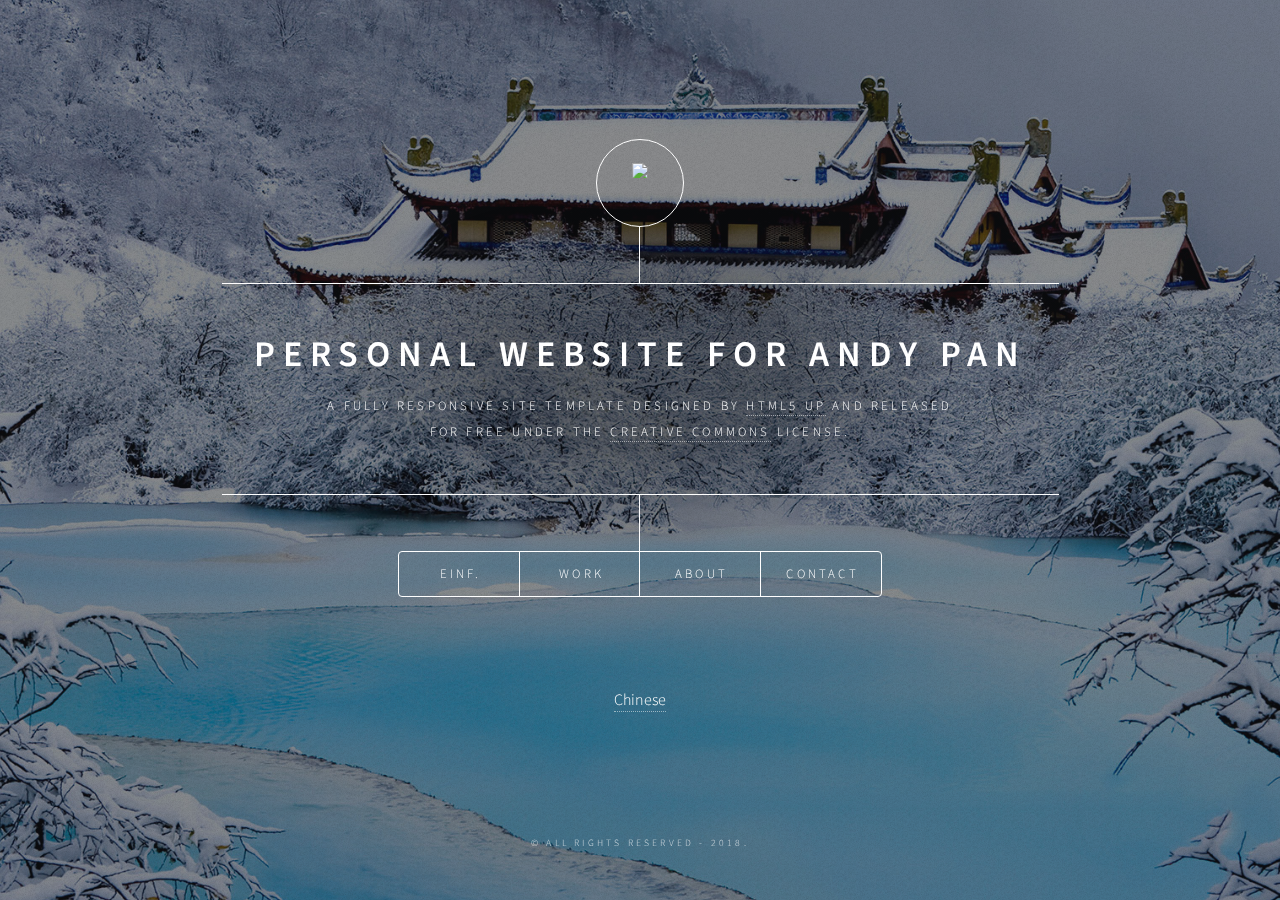
==== commit 76783d05: "update toml github url" ====
--- a/en/index.html
+++ b/en/index.html
@@ -229,7 +229,7 @@
           <div id="languages">
             
               
-                <a href="/">Chinese</a>
+                <a href="https://github.com/panjf2000/panjf2000.github.io/">Chinese</a>
               
             
           </div>
--- a/css/main.css
+++ b/css/main.css
@@ -536,14 +536,20 @@
         border-radius: 100%;
         box-shadow: inset 0 0 0 1px #ffffff;
         display: inline-block;
-        height: 2.25rem;
-        line-height: 2.25rem;
+        height: 5rem;
+        line-height: 5rem;
         text-align: center;
-        width: 2.25rem; }
+        vertical-align: center;
+        width: 5rem; }
         ul.icons li a:hover {
           background-color: rgba(255, 255, 255, 0.075); }
         ul.icons li a:active {
           background-color: rgba(255, 255, 255, 0.175); }
+        ul.icons li a svg {
+        display: inline-block;
+        text-align: center;
+        vertical-align: center;
+        }
   ul.actions {
     cursor: default;
     list-style: none;
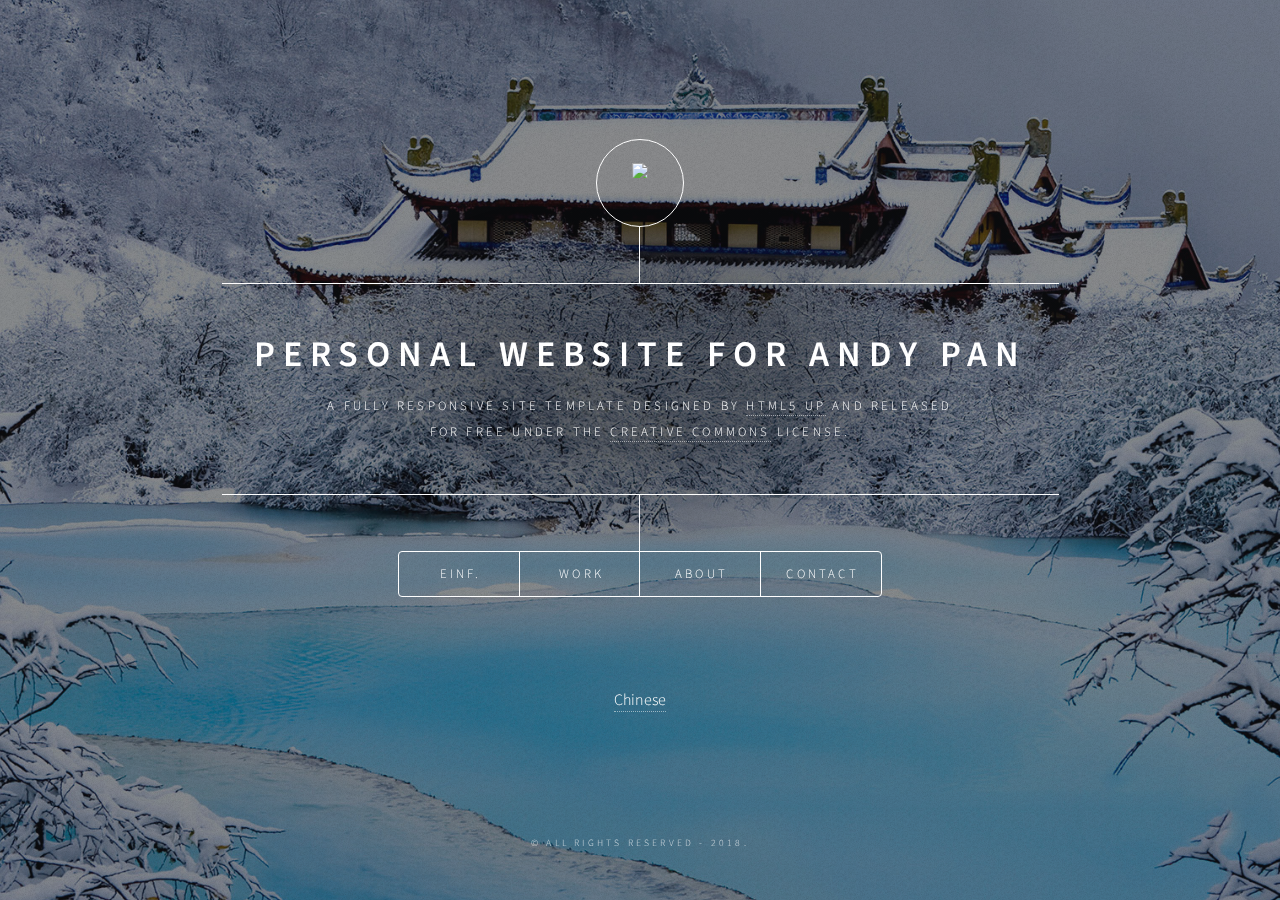
==== commit e42f1d8d: "rewrite icon module of theme" ====
--- a/en/index.html
+++ b/en/index.html
@@ -121,20 +121,22 @@
     </ul>
 </form>
 
+<!DOCTYPE html>
+<html lang="en">
 <head>
-	<meta charset="UTF-8">
-	<script src="//at.alicdn.com/t/font_563709_j8i57tk2gkua0pb9.js"></script>
-	<style type="text/css">
-		.icon {
-			width: 3em;
-			height: 3em;
-			vertical-align: -0.15em;
-			fill: currentColor;
-			overflow: hidden;
-		}
-	</style>
+    <meta charset="UTF-8">
+    <title>颜色测试</title>
+    <script src="//at.alicdn.com/t/font_563709_j8i57tk2gkua0pb9.js"></script>
+    <style type="text/css">
+    .icon {
+       width: 3.2em; height: 3.2em;
+       vertical-align: -0.15em;
+       fill: currentColor;
+       overflow: hidden;
+    }
+</style>
 </head>
-
+<body>
 
 <ul class="icons">
 	
--- a/css/main.css
+++ b/css/main.css
@@ -1,4 +1,5 @@
-@import url(font-awesome.min.css);
+/* @import url(font-awesome.min.css); */
+@import url(iconfont.css);
 @import url("https://fonts.googleapis.com/css?family=Source+Sans+Pro:300italic,600italic,300,600");
 /*
 	Dimension by HTML5 UP
@@ -539,17 +540,17 @@
         height: 5rem;
         line-height: 5rem;
         text-align: center;
-        vertical-align: center;
+        vertical-align:middle;
         width: 5rem; }
+       ul.icons li a svg{
+        display: inline-block;
+        text-align: center;
+        vertical-align:middle;
+       }
         ul.icons li a:hover {
           background-color: rgba(255, 255, 255, 0.075); }
         ul.icons li a:active {
           background-color: rgba(255, 255, 255, 0.175); }
-        ul.icons li a svg {
-        display: inline-block;
-        text-align: center;
-        vertical-align: center;
-        }
   ul.actions {
     cursor: default;
     list-style: none;
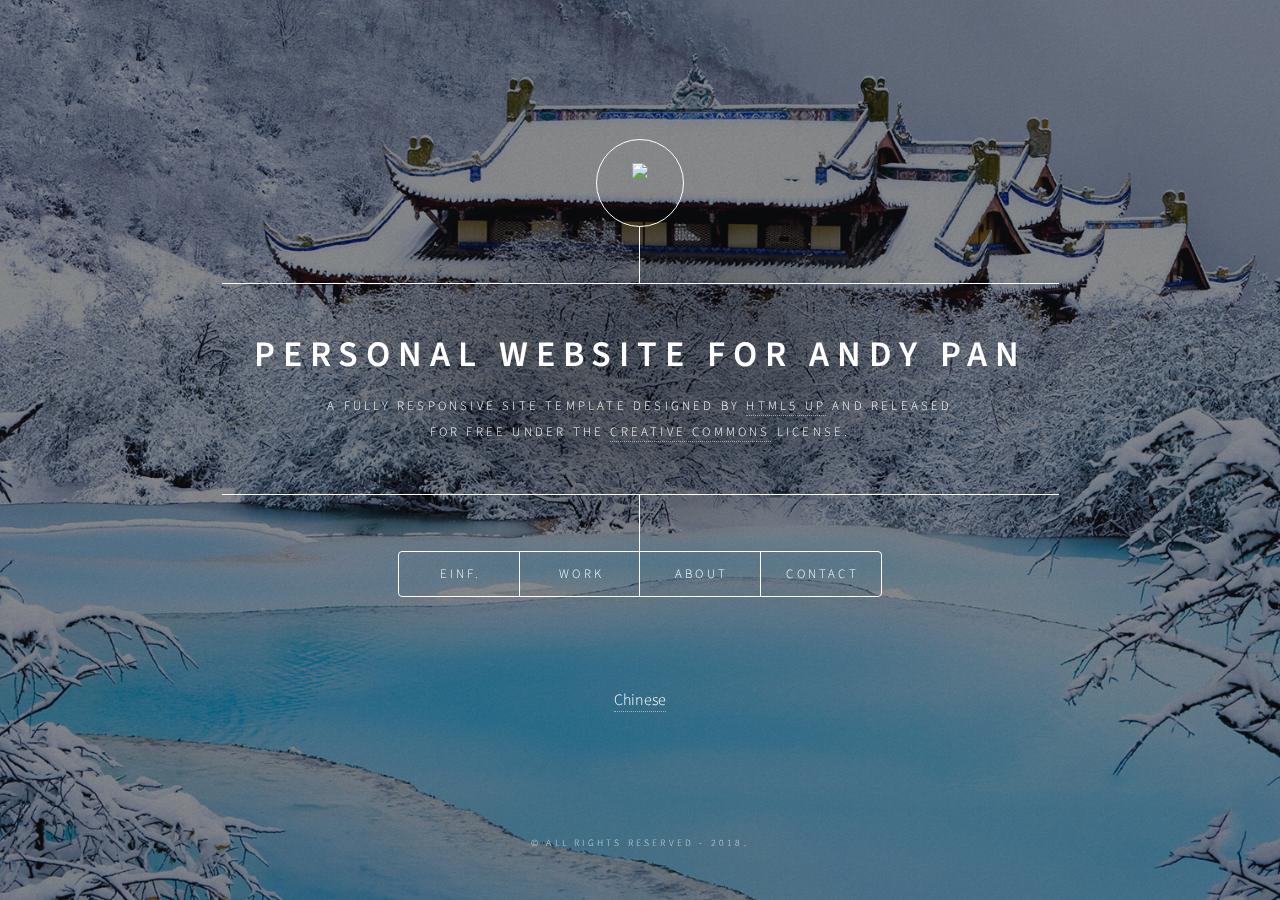
==== commit d88db344: "update" ====
(no text change in the page or its own stylesheets)
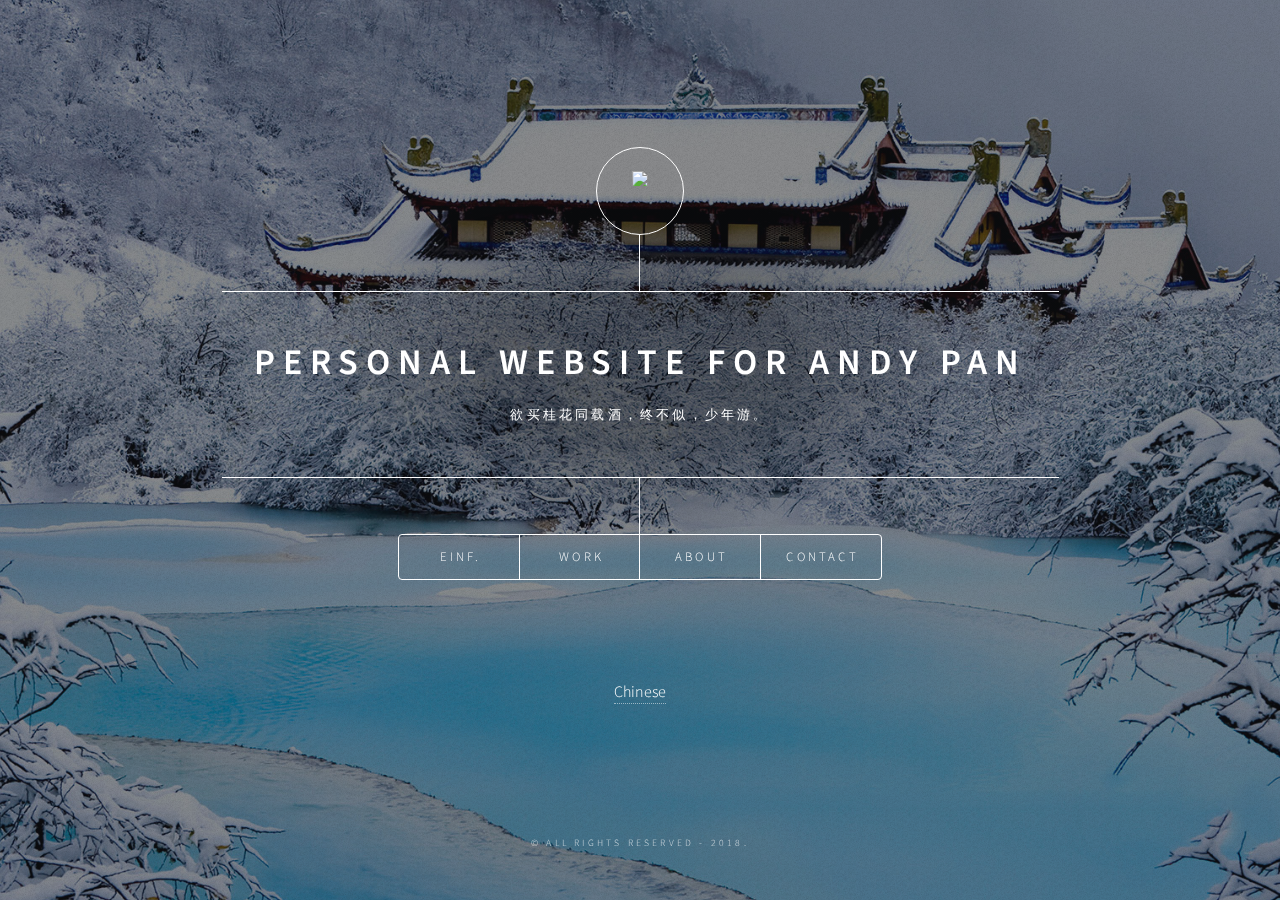
==== commit f5a9c0f8: "update toml" ====
--- a/en/index.html
+++ b/en/index.html
@@ -29,8 +29,7 @@
             <div class="content">
               <div class="inner">
                 <h1>Personal Website for Andy Pan</h1>
-                <p><!--[-->A fully responsive site template designed by <a href="https://html5up.net">HTML5 UP</a> and released<!--]--><br />
-                <!--[-->for free under the <a href="https://html5up.net/license">Creative Commons</a> license.<!--]--></p>
+                <p><!--[-->欲买桂花同载酒，终不似，少年游。<!--]--><br /></p>
               </div>
             </div>
             <nav>
